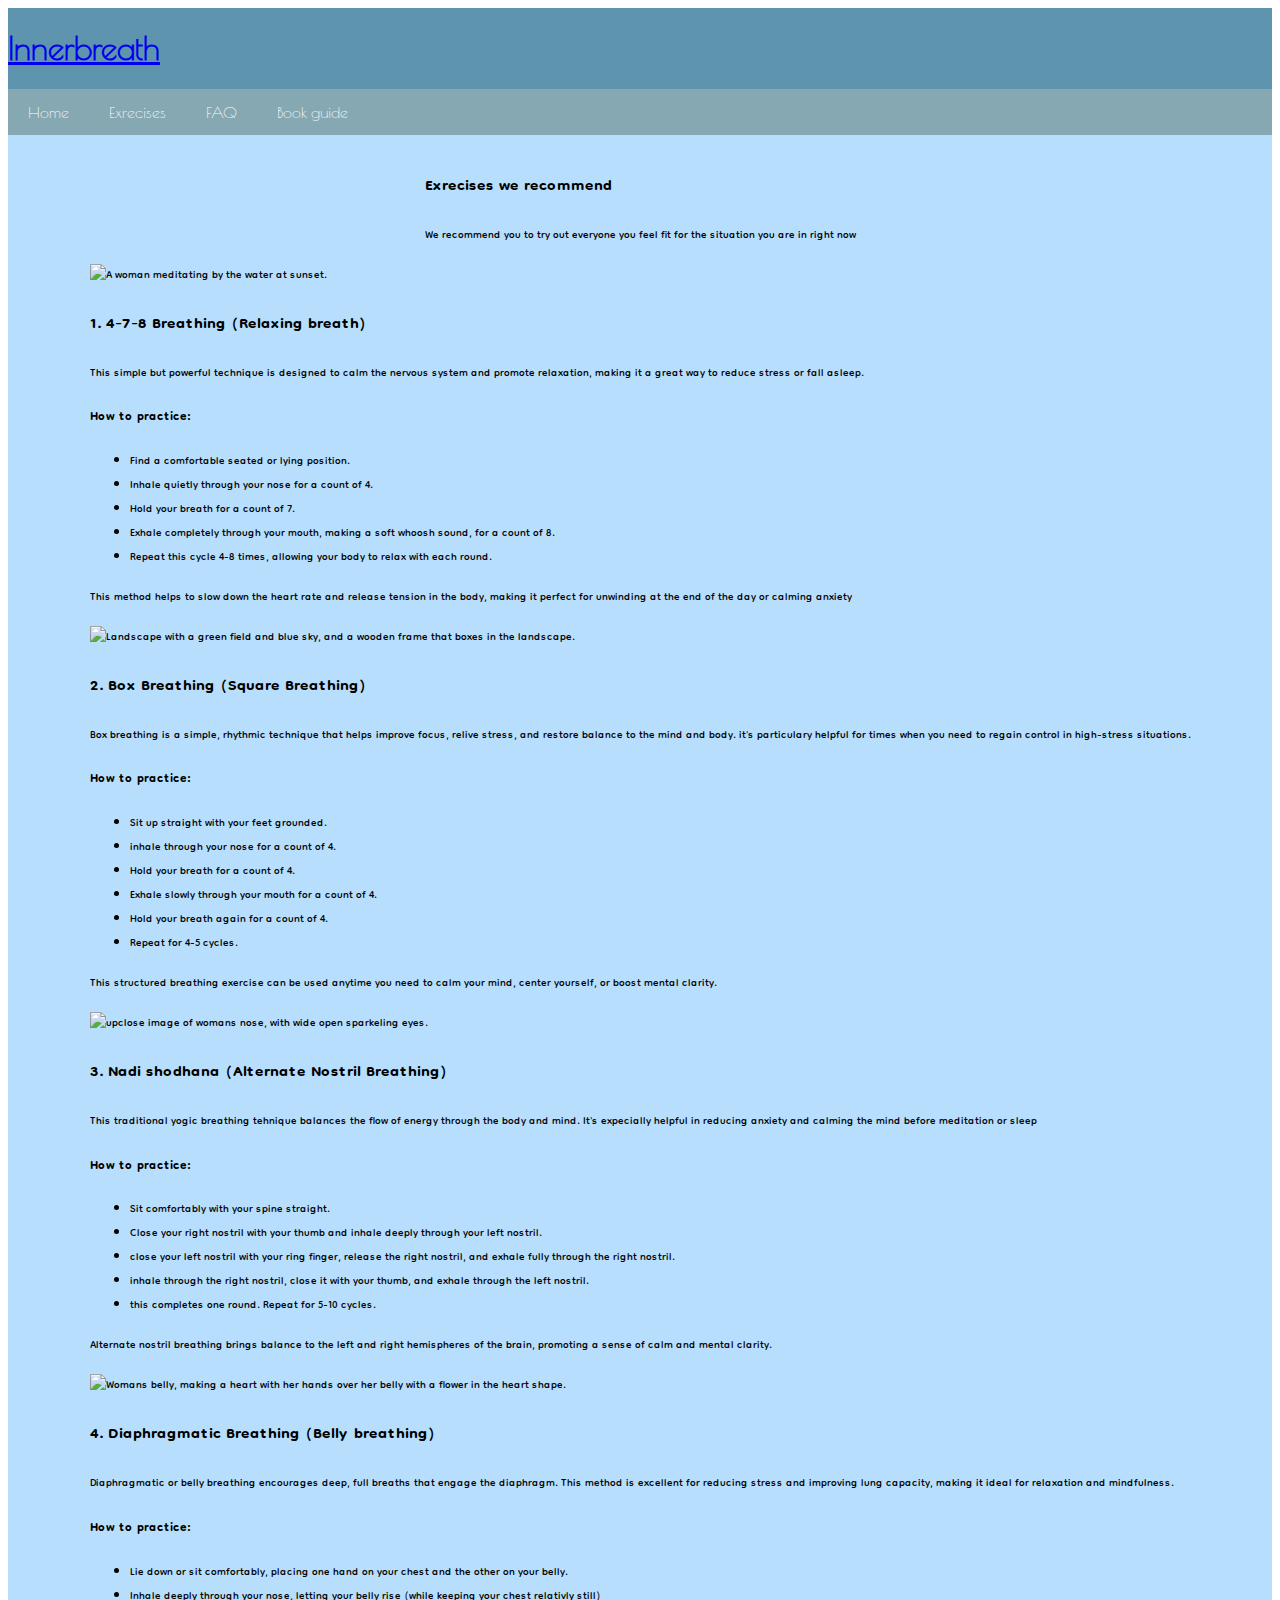
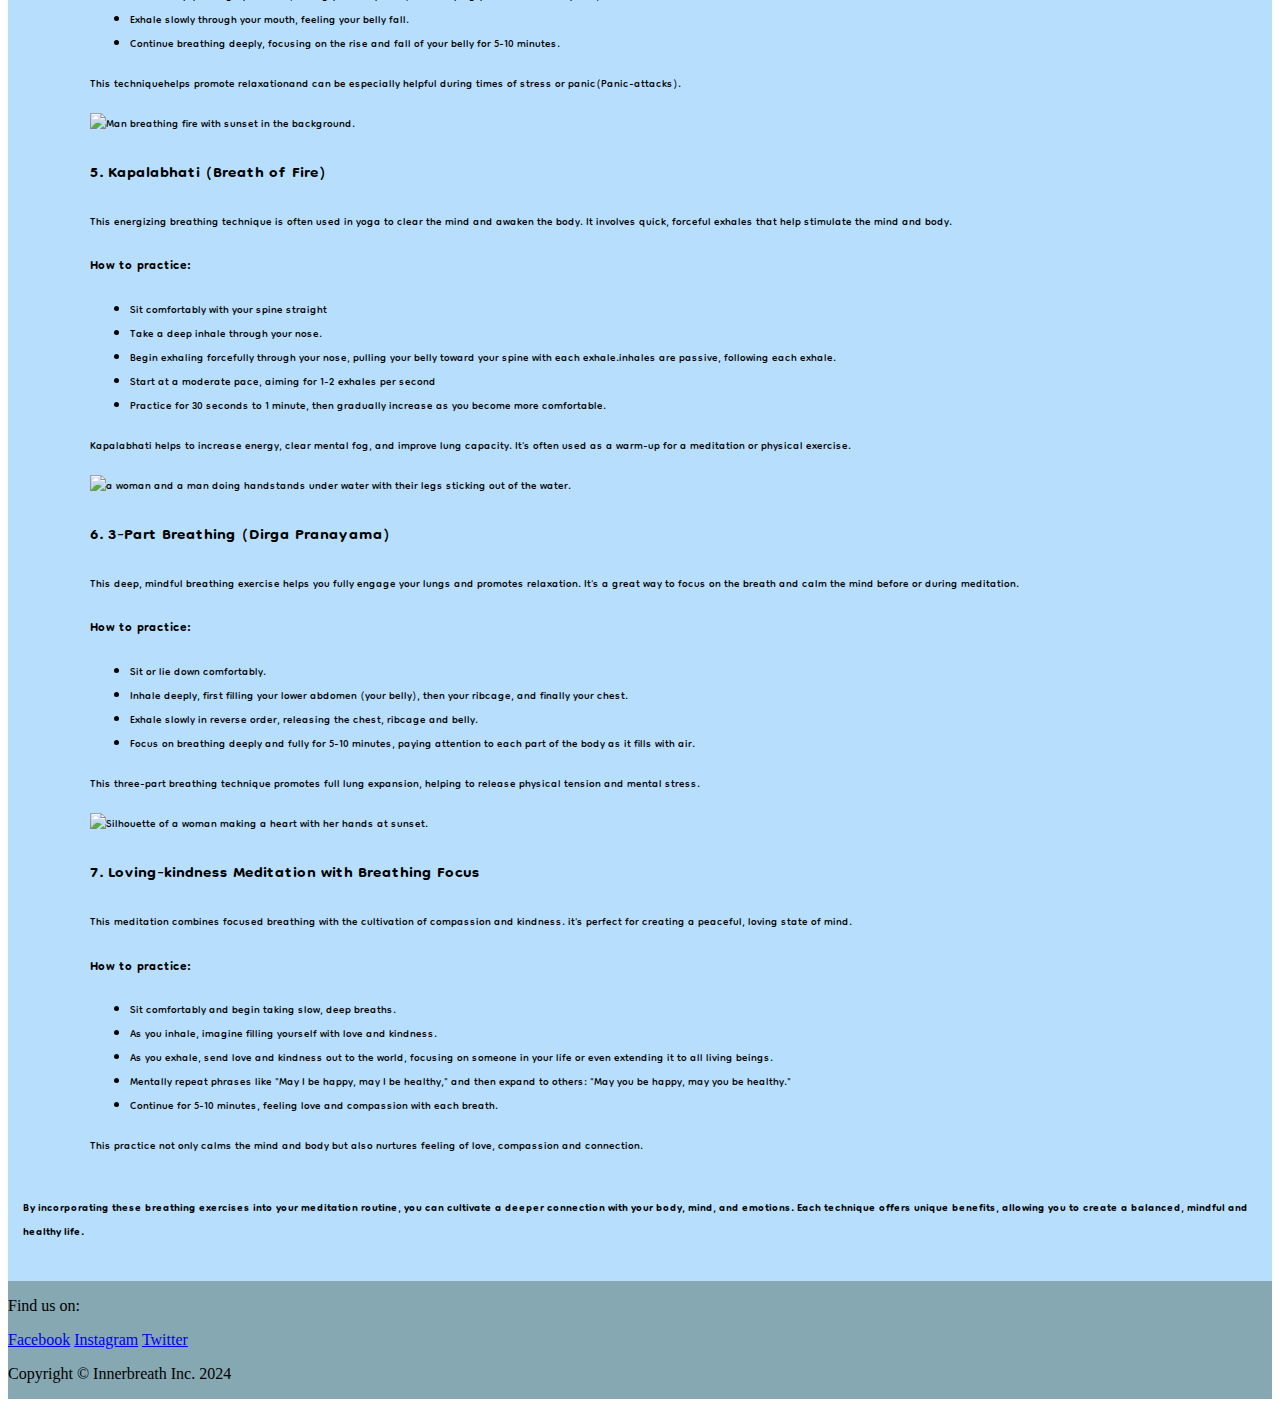
==== exrecises.html @ a911a588 "add favicon to all html files." ====
<!DOCTYPE html>
<html lang="en">

<head>
    <meta charset="UTF-8">
    <meta name="viewport" content="width=device-width, initial-scale=1.0">
    <!--Meta tags for search engines-->
    <meta name="description"
        content="Innerbreath. Learn to meditate, How to find inner peace, online meditation, breathing exercise,">
    <meta name="keywords" content="innerbreath, breathing, meditation, online, tutorial, exercise, peace, health,">
      <!--favicon-->
      <link rel="apple-touch-icon" sizes="57x57" href="assets/css/images/images/apple-icon-57x57.png">
      <link rel="apple-touch-icon" sizes="60x60" href="assets/css/images/images/apple-icon-60x60.png">
      <link rel="apple-touch-icon" sizes="72x72" href="assets/css/images/images/apple-icon-72x72.png">
      <link rel="apple-touch-icon" sizes="76x76" href="assets/css/images/images/apple-icon-76x76.png">
      <link rel="apple-touch-icon" sizes="114x114" href="assets/css/images/images/apple-icon-114x114.png">
      <link rel="apple-touch-icon" sizes="120x120" href="assets/css/images/images/apple-icon-120x120.png">
      <link rel="apple-touch-icon" sizes="144x144" href="assets/css/images/images/apple-icon-144x144.png">
      <link rel="apple-touch-icon" sizes="152x152" href="assets/css/images/images/apple-icon-152x152.png">
      <link rel="apple-touch-icon" sizes="180x180" href="assets/css/images/images/apple-icon-180x180.png">
      <link rel="icon" type="image/png" sizes="192x192" href="assets/css/images/images/android-icon-192x192.png">
      <link rel="icon" type="image/png" sizes="32x32" href="assets/css/images/images/favicon-32x32.png">
      <link rel="icon" type="image/png" sizes="96x96" href="assets/css/images/images/favicon-96x96.png">
      <link rel="icon" type="image/png" sizes="16x16" href="assets/css/images/images/favicon-16x16.png">
      <meta name="msapplication-TileColor" content="#ffffff">
      <meta name="msapplication-TileImage" content="assets/css/images/images/ms-icon-144x144.png">
      <meta name="theme-color" content="#ffffff">
    <!--Title-->
    <title>exrecises</title>
    <!-- Stylesheet -->
    <link rel="stylesheet" href="assets/css/style.css">
</head>

<body>
    <!--Header-->
    <header class="header">
        <a href="index.html">
            <h1 id="logo">Innerbreath</h1>
        </a>
        <nav>
            <ul class="navbar">
                <li><a href="index.html">Home</a></li>
                <li><a href="exrecises.html">Exrecises</a></li>
                <li><a href="faq.html">FAQ</a></li>
                <li><a href="forum.html">Book guide</a></li>
            </ul>
        </nav>
    </header>

    <!--Main content-->
    <main>
        <section class="exrecises-container">
        <div>
        <h2>Exrecises we recommend</h2>
        <p>We recommend you to try out everyone you feel fit for the situation you are in right now</p>
        </div>
        <section>
            <img src="https://cdn.pixabay.com/photo/2016/11/22/23/29/meditate-1851165_1280.jpg" alt="A woman meditating by the water at sunset." class="responsive-image">
            <h2>1. 4-7-8 Breathing (Relaxing breath)</h2>
            <p>This simple but powerful technique is designed to calm the nervous system and promote relaxation, making it a great way to reduce stress or fall asleep.</p>

            <h3>How to practice:</h3>
            <ul>
                <li>Find a comfortable seated or lying position.</li>
                <li>Inhale quietly through your nose for a <bold>count of 4.</bold></li>
                <li>Hold your breath for a <bold>count of 7.</bold></li>
                <li>Exhale completely through your mouth, making a soft whoosh sound, for a <bold>count of 8.</bold></li>
                <li>Repeat this cycle <bold>4-8 times</bold>, allowing your body to relax with each round.</li>
            </ul>
            <p>This method helps to slow down the heart rate and release tension in the body, making it perfect for unwinding at the end of the day or calming anxiety</p>
            <img src="https://cdn.pixabay.com/photo/2016/10/13/15/47/nature-art-1738091_1280.jpg" alt="Landscape with a green field and blue sky, and a wooden frame that boxes in the landscape." class="responsive-image">
            <h2>2. Box Breathing (Square Breathing)</h2>
            <p>Box breathing is a simple, rhythmic technique that helps improve focus, relive stress, and restore balance to the mind and body. it's particulary helpful for times when you need to regain control in high-stress situations.</p>

            <h3>How to practice:</h3>
            <ul>
                <li>Sit up straight with your feet grounded.</li>
                <li>inhale through your nose for a <bold>count of 4.</bold></li>
                <li>Hold your breath for a <bold>count of 4.</bold></li>
                <li>Exhale slowly through your mouth for a <bold>count of 4.</bold></li>
                <li>Hold your breath again for a <bold>count of 4.</bold></li>
                <li>Repeat for <bold>4-5 cycles.</bold></li>
            </ul>
            <p>This structured breathing exercise can be used anytime you need to calm your mind, center yourself, or boost mental clarity.</p>
            <img src="https://cdn.pixabay.com/photo/2015/09/09/21/31/eyes-933492_1280.jpg" alt="upclose image of womans nose, with wide open sparkeling eyes." class="responsive-image">
            <h2>3. Nadi shodhana (Alternate Nostril Breathing)</h2>
            <p>This traditional yogic breathing tehnique balances the flow of energy through the body and mind. It's expecially helpful in reducing anxiety and calming the mind before meditation or sleep</p>

            <h3>How to practice:</h3>
            <ul>
                <li>Sit comfortably with your spine straight.</li>
                <li>Close your right nostril with your thumb and inhale deeply through your left nostril.</li>
                <li>close your left nostril with your ring finger, release the right nostril, and exhale fully through the right nostril.</li>
                <li>inhale through the right nostril, close it with your thumb, and exhale through the left nostril.</li>
                <li>this completes one round. Repeat for <bold>5-10 cycles.</bold></li> 
            </ul>
            <p>Alternate nostril breathing brings balance to the left and right hemispheres of the brain, promoting a sense of calm and mental clarity.</p>

            <img src="https://cdn.pixabay.com/photo/2018/02/27/21/55/woman-3186730_1280.jpg" alt="Womans belly, making a heart with her hands over her belly with a flower in the heart shape." class="responsive-image">
            <h2>4. Diaphragmatic Breathing (Belly breathing)</h2>
            <p>Diaphragmatic or belly breathing encourages deep, full breaths that engage the diaphragm. This method is excellent for reducing stress and improving lung capacity, making it ideal for relaxation and mindfulness.</p>

            <h3>How to practice:</h3>
            <ul>
                <li>Lie down or sit comfortably, placing one hand on your chest and the other on your belly.</li>
                <li>Inhale deeply through your nose, letting your belly rise (while keeping your chest relativly still)</li>
                <li>Exhale slowly through your mouth, feeling your belly fall.</li>
                <li>Continue breathing deeply, focusing on the rise and fall of your belly for <bold>5-10 minutes.</bold></li>
            </ul>
            <p>This techniquehelps promote relaxationand can be especially helpful during times of stress or panic(Panic-attacks).</p>

            <img src="https://cdn.pixabay.com/photo/2021/02/12/03/24/fire-6007111_1280.jpg" alt="Man breathing fire with sunset in the background." class="responsive-image">
            <h2>5. Kapalabhati (Breath of Fire)</h2>
            <p>This energizing breathing technique is often used in yoga to clear the mind and awaken the body. It involves quick, forceful exhales that help stimulate the mind and body.</p>

            <h3>How to practice:</h3>
            <ul>
                <li>Sit comfortably with your spine straight</li>
                <li>Take a deep inhale through your nose.</li>
                <li>Begin exhaling forcefully through your nose, pulling your belly toward your spine with each exhale.inhales are passive, following each exhale.</li>
                <li>Start at a moderate pace, aiming for <bold>1-2 exhales per second</bold></li>
                <li>Practice for <bold>30 seconds to 1 minute</bold>, then gradually increase as you become more comfortable.</li>
            </ul>
            <p>Kapalabhati helps to increase energy, clear mental fog, and improve lung capacity. It's often used as a warm-up for a meditation or physical exercise.</p>

            <img src="https://cdn.pixabay.com/photo/2017/09/01/19/17/standing-on-your-head-2705218_1280.jpg" alt="a woman and a man doing handstands under water with their legs sticking out of the water." class="responsive-image">
            <h2>6. 3-Part Breathing (Dirga Pranayama)</h2>
            <p>This deep, mindful breathing exercise helps you fully engage your lungs and promotes relaxation. It's a great way to focus on the breath and calm the mind before or during meditation.</p>

            <h3>How to practice:</h3>
            <ul>
                <li>Sit or lie down comfortably.</li>
                <li>Inhale deeply, first filling your <bold>lower abdomen</bold> (your belly), then your <bold>ribcage</bold>, and finally your <bold>chest</bold>.</li>
                <li>Exhale slowly in reverse order, releasing the chest, ribcage and belly.</li>
                <li>Focus on breathing deeply and fully for <bold>5-10 minutes</bold>, paying attention to each part of the body as it fills with air.</li>
            </ul>
            <p>This three-part breathing technique promotes full lung expansion, helping to release physical tension and mental stress.</p>

            <img src="https://cdn.pixabay.com/photo/2020/04/24/03/35/heart-5084900_1280.jpg" alt="Silhouette of a woman making a heart with her hands at sunset." class="responsive-image" >
            <h2>7. Loving-kindness Meditation with Breathing Focus</h2>
            <p>This meditation combines focused breathing with the cultivation of compassion and kindness. it's perfect for creating a peaceful, loving state of mind.</p>

            <h3>How to practice:</h3>
            <ul>
                <li>Sit comfortably and begin taking slow, deep breaths.</li>
                <li>As you inhale, imagine filling yourself with love and kindness.</li>
                <li>As you exhale, send love and kindness out to the world, focusing on someone in your life or even extending it to all living beings.</li>
                <li>Mentally repeat phrases like "May I be happy, may I be healthy," and then expand to others: "May you be happy, may you be healthy."</li>
                <li>Continue for <bold>5-10 minutes</bold>, feeling love and compassion with each breath.</li>
            </ul>
            <p>This practice not only calms the mind and body but also nurtures feeling of love, compassion and connection.</p>


        </section>

        <h4>By incorporating these breathing exercises into your meditation routine, you can cultivate a deeper connection with your body, mind, and emotions. Each technique offers unique benefits, allowing you to create a balanced, mindful and healthy life.</h4>
        </section>

    </main>

    <!--footer-->
    <footer>
        <p>Find us on:</p>
            <a href="https://www.facebook.com" target="_blank">Facebook</a>
            <a href="https://www.instagram.com/" target="_blank">Instagram</a>
            <a href="https://www.twitter.com/" target="_blank">Twitter</a>
            <p>
              Copyright © Innerbreath Inc. 2024
            </p>
    </footer>

</body>

</html>
---- assets/css/style.css ----
@import url('https://fonts.googleapis.com/css2?family=Dongle&family=Poiret+One&display=swap');
header {
    font-family: "Poiret One", sans-serif;
    background-color:#5f94ae ;

}

.header {
    background-image:url(https://cdn.pixabay.com/photo/2023/12/20/07/04/clouds-8459053_1280.jpg);
    background-position:center;
    background-size:cover;
    background-repeat:no-repeat;
    color:white;
}



main {
    font-family: "Dongle", sans-serif;
    background-color: #b7dffd;
    padding:15px;
    text-align:left;
}

footer {
    background-color:#86a8b2;
}
 /*Website color palette: #b7dffd #5f94ae #9be1cd #62a999 #86a8b2 */

 /* General style */
 body {
    min-height: 100vh;
    display: flex;
    flex-direction: column;
 }

 .responsive-image {
    width:100%;
    height:auto;
    max-width:100%;
    display:block;
 }

 .button {
    display: inline-block;
    padding: 10px 20px;
    font-size: 16px;
    color: white;
    background-color: #62a999;
    text-align: center;
    border: none;
    border-radius: 5px;
    text-decoration: none;
}

.button:hover {
    background-color: #9be1cd; 
}

.exrecises-container {
    display:flex;
    margin:auto;
    flex-direction:column;
    align-items:center;
}

ul.navbar {
    list-style-type: none;
    margin: 0;
    padding: 0;
    overflow: hidden;
    background-color: #86a8b2;
}

ul.navbar li {
    float: left;
}

ul.navbar li a {
    display: block;
    color: white;
    text-align: center;
    padding: 14px 20px;
    text-decoration: none;
}

ul.navbar li a:hover {
    background-color: #555;
}
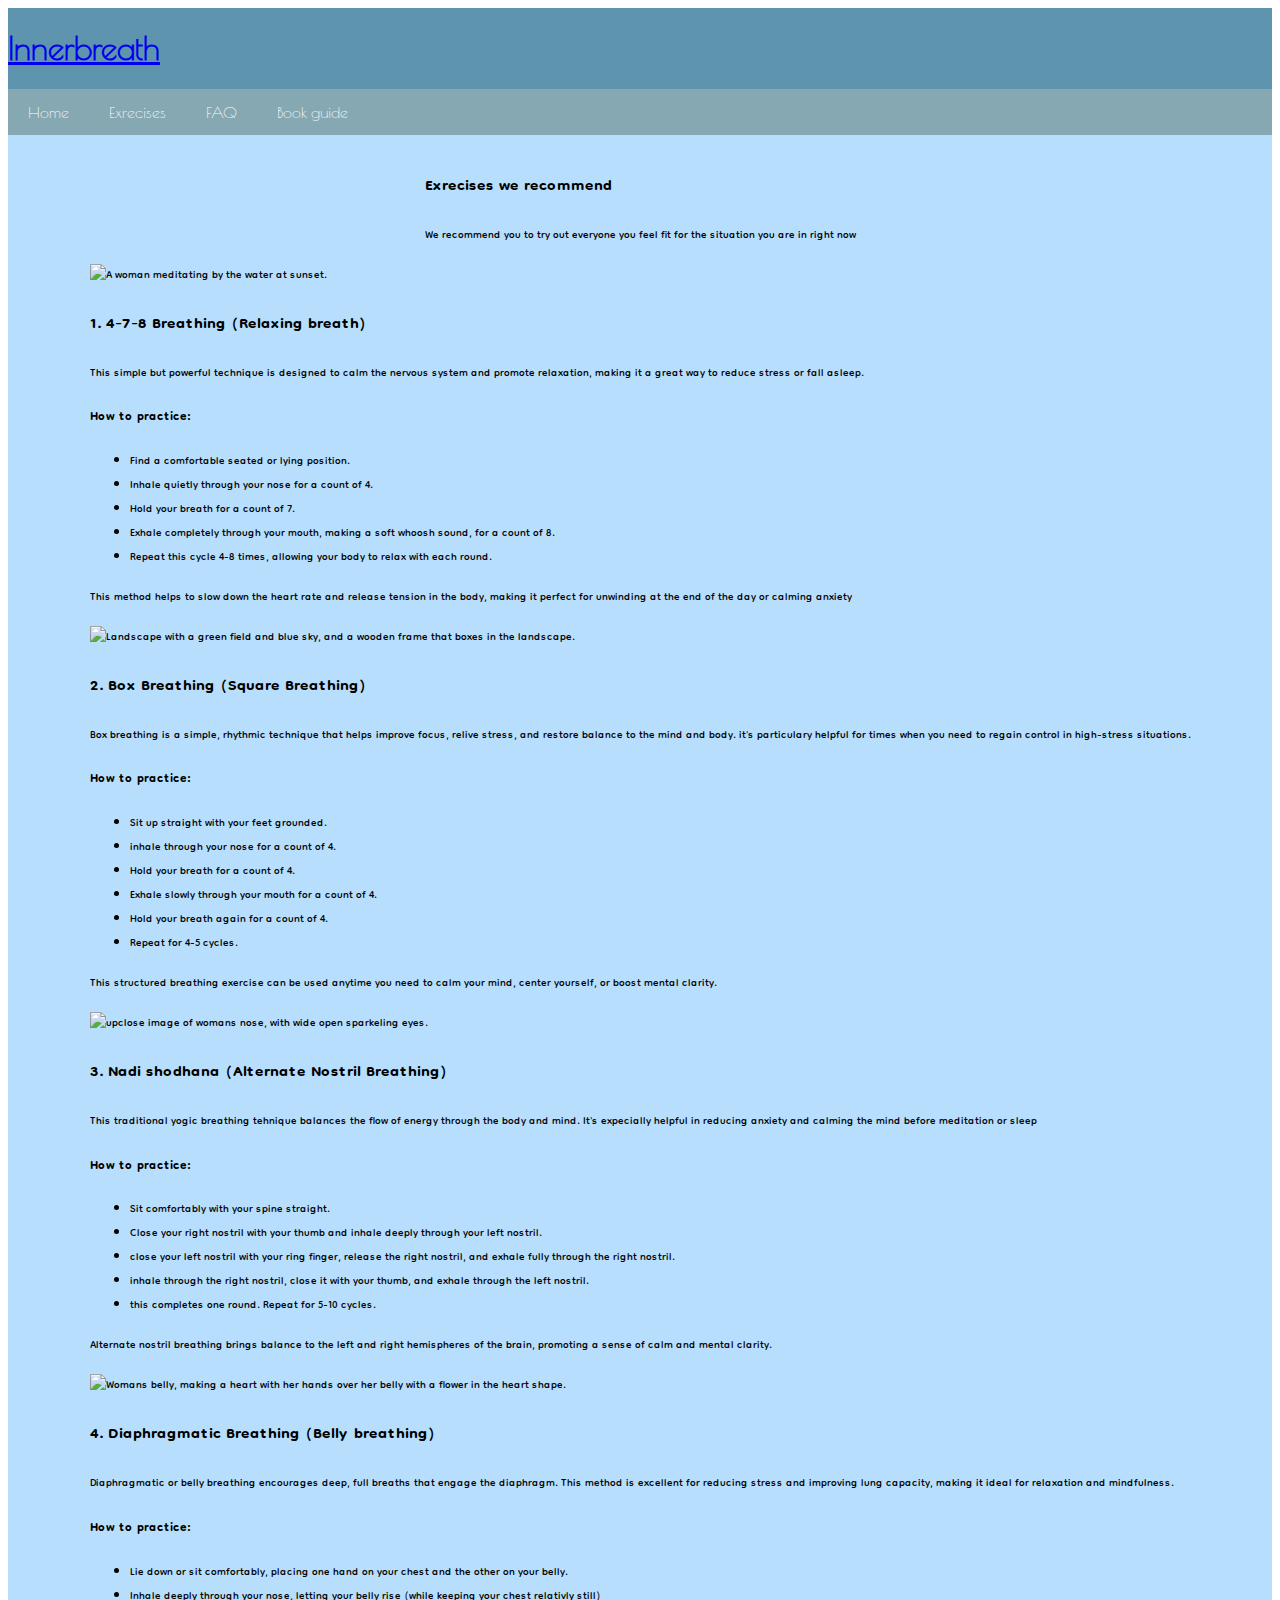
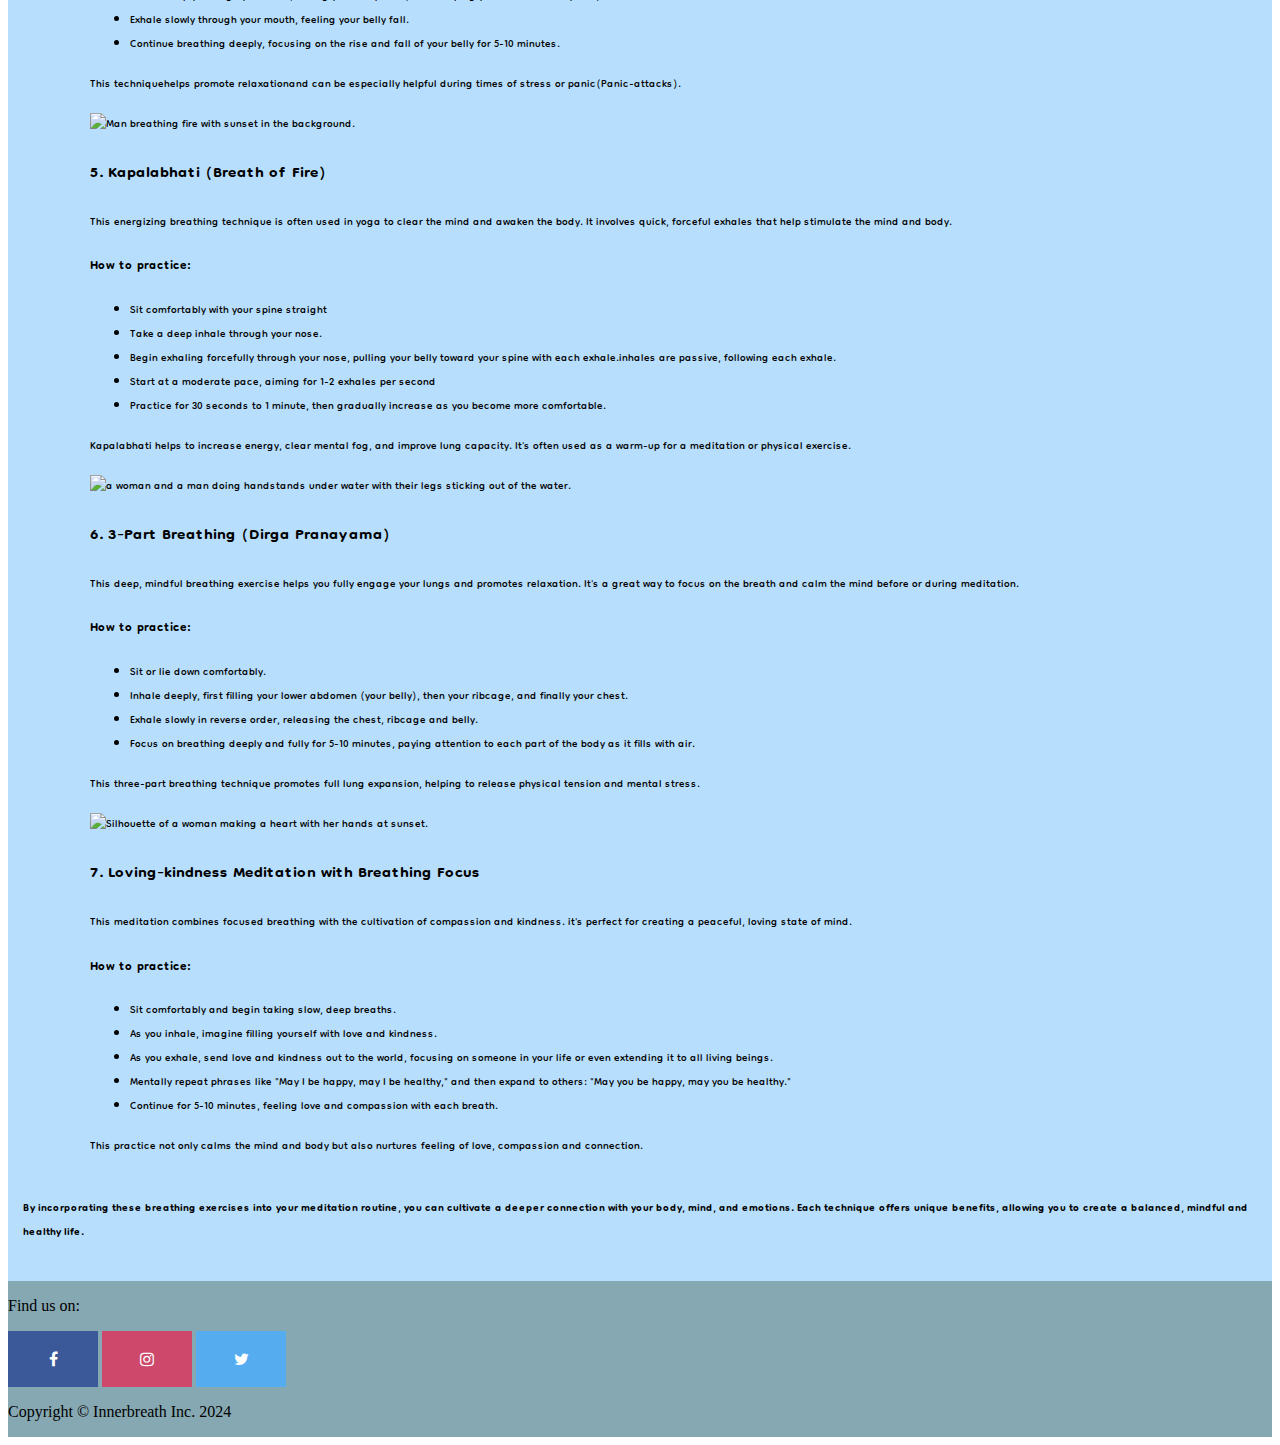
==== commit 6f0fe82a: "add social media icons to forum,faq, and exrecises html files." ====
--- a/exrecises.html
+++ b/exrecises.html
@@ -29,6 +29,7 @@
     <title>exrecises</title>
     <!-- Stylesheet -->
     <link rel="stylesheet" href="assets/css/style.css">
+    <link rel="stylesheet" href="https://cdnjs.cloudflare.com/ajax/libs/font-awesome/4.7.0/css/font-awesome.min.css">
 </head>
 
 <body>
@@ -161,9 +162,9 @@
     <!--footer-->
     <footer>
         <p>Find us on:</p>
-            <a href="https://www.facebook.com" target="_blank">Facebook</a>
-            <a href="https://www.instagram.com/" target="_blank">Instagram</a>
-            <a href="https://www.twitter.com/" target="_blank">Twitter</a>
+        <a href="https://www.facebook.com" target="_blank" class="fa fa-facebook"></a>
+        <a href="https://www.instagram.com/" target="_blank" class="fa fa-instagram"></a>
+        <a href="https://www.twitter.com/" target="_blank" class="fa fa-twitter"></a>
             <p>
               Copyright © Innerbreath Inc. 2024
             </p>
--- a/assets/css/style.css
+++ b/assets/css/style.css
@@ -25,6 +25,33 @@
 footer {
     background-color:#86a8b2;
 }
+
+.fa {
+    padding: 20px;
+    font-size: 30px;
+    width: 50px;
+    text-align: center;
+    text-decoration: none;
+  }
+
+  .fa:hover {
+    opacity: 0.7;
+  }
+
+  .fa-facebook {
+    background: #3B5998;
+    color: white;
+  }
+
+  .fa-twitter {
+    background: #55ACEE;
+    color: white;
+  }
+
+  .fa-instagram {
+    background: #cd486b;
+    color: white;
+  }
  /*Website color palette: #b7dffd #5f94ae #9be1cd #62a999 #86a8b2 */
 
  /* General style */
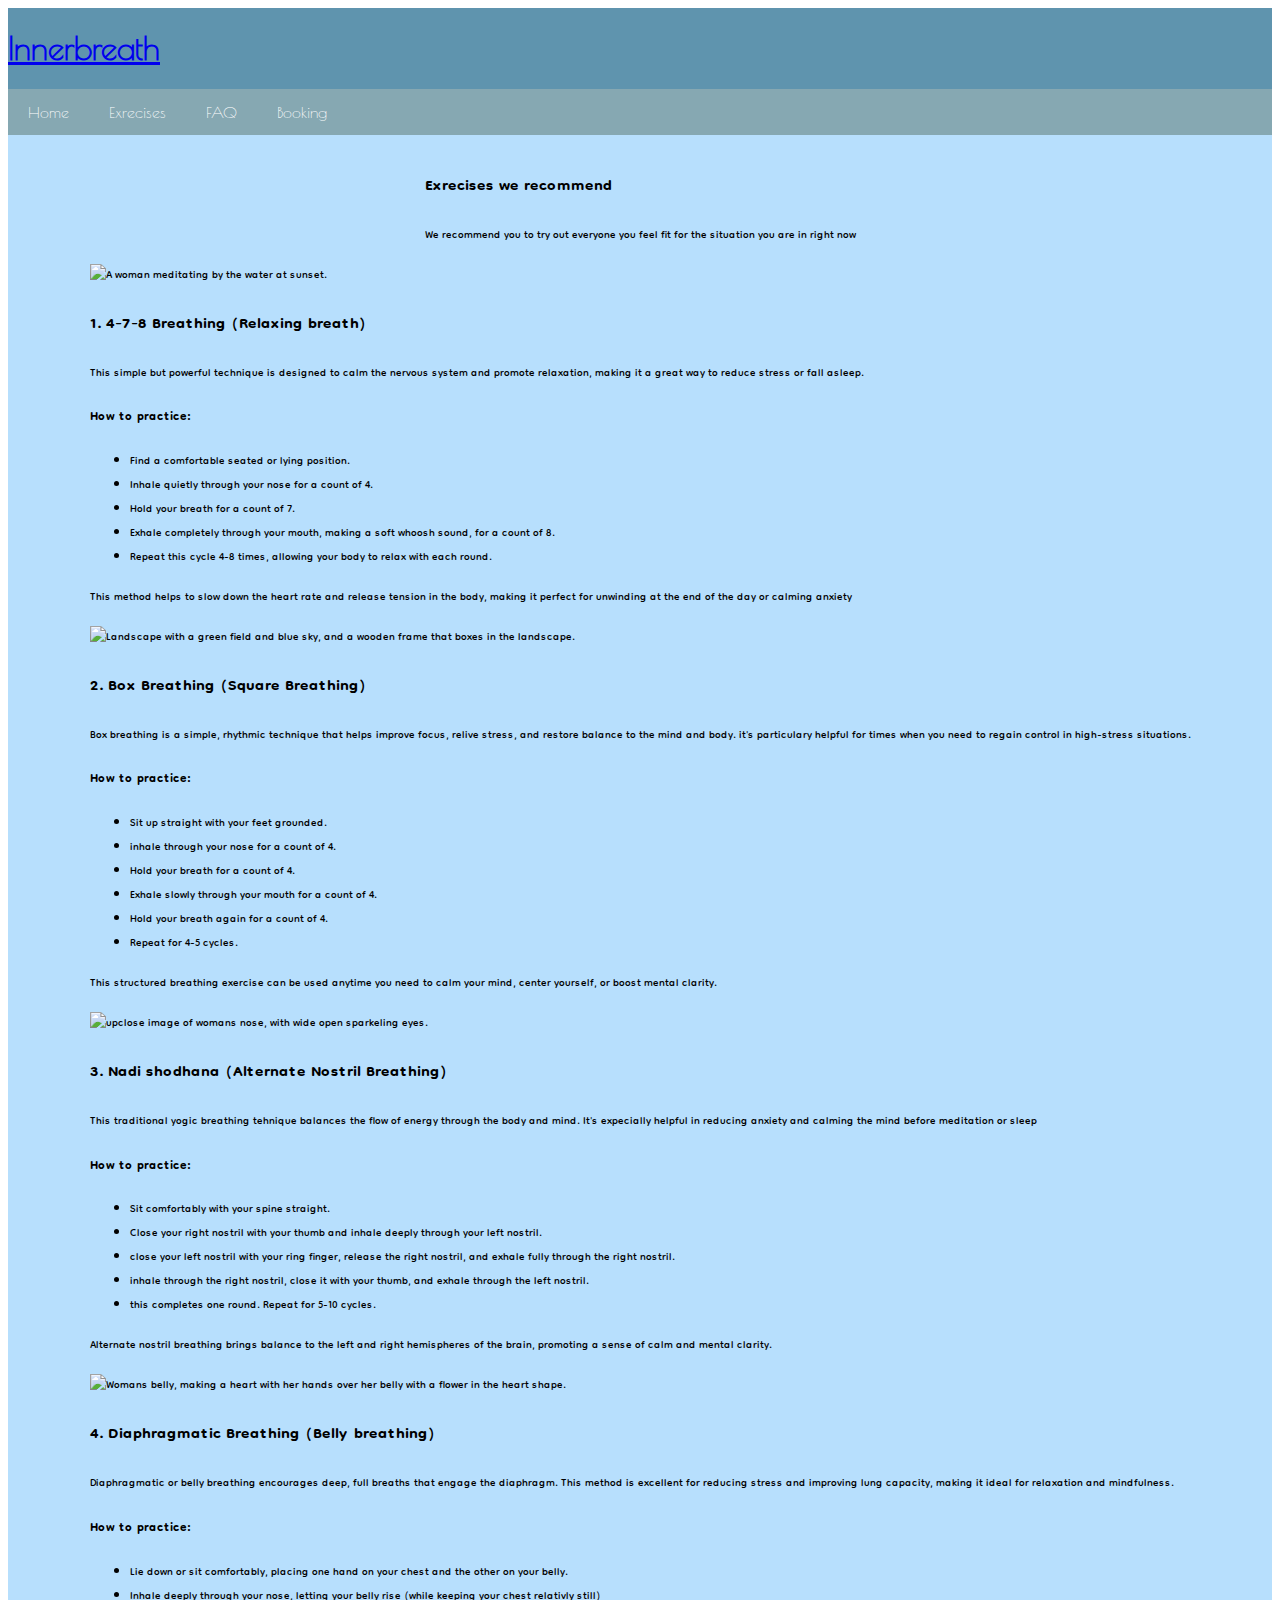
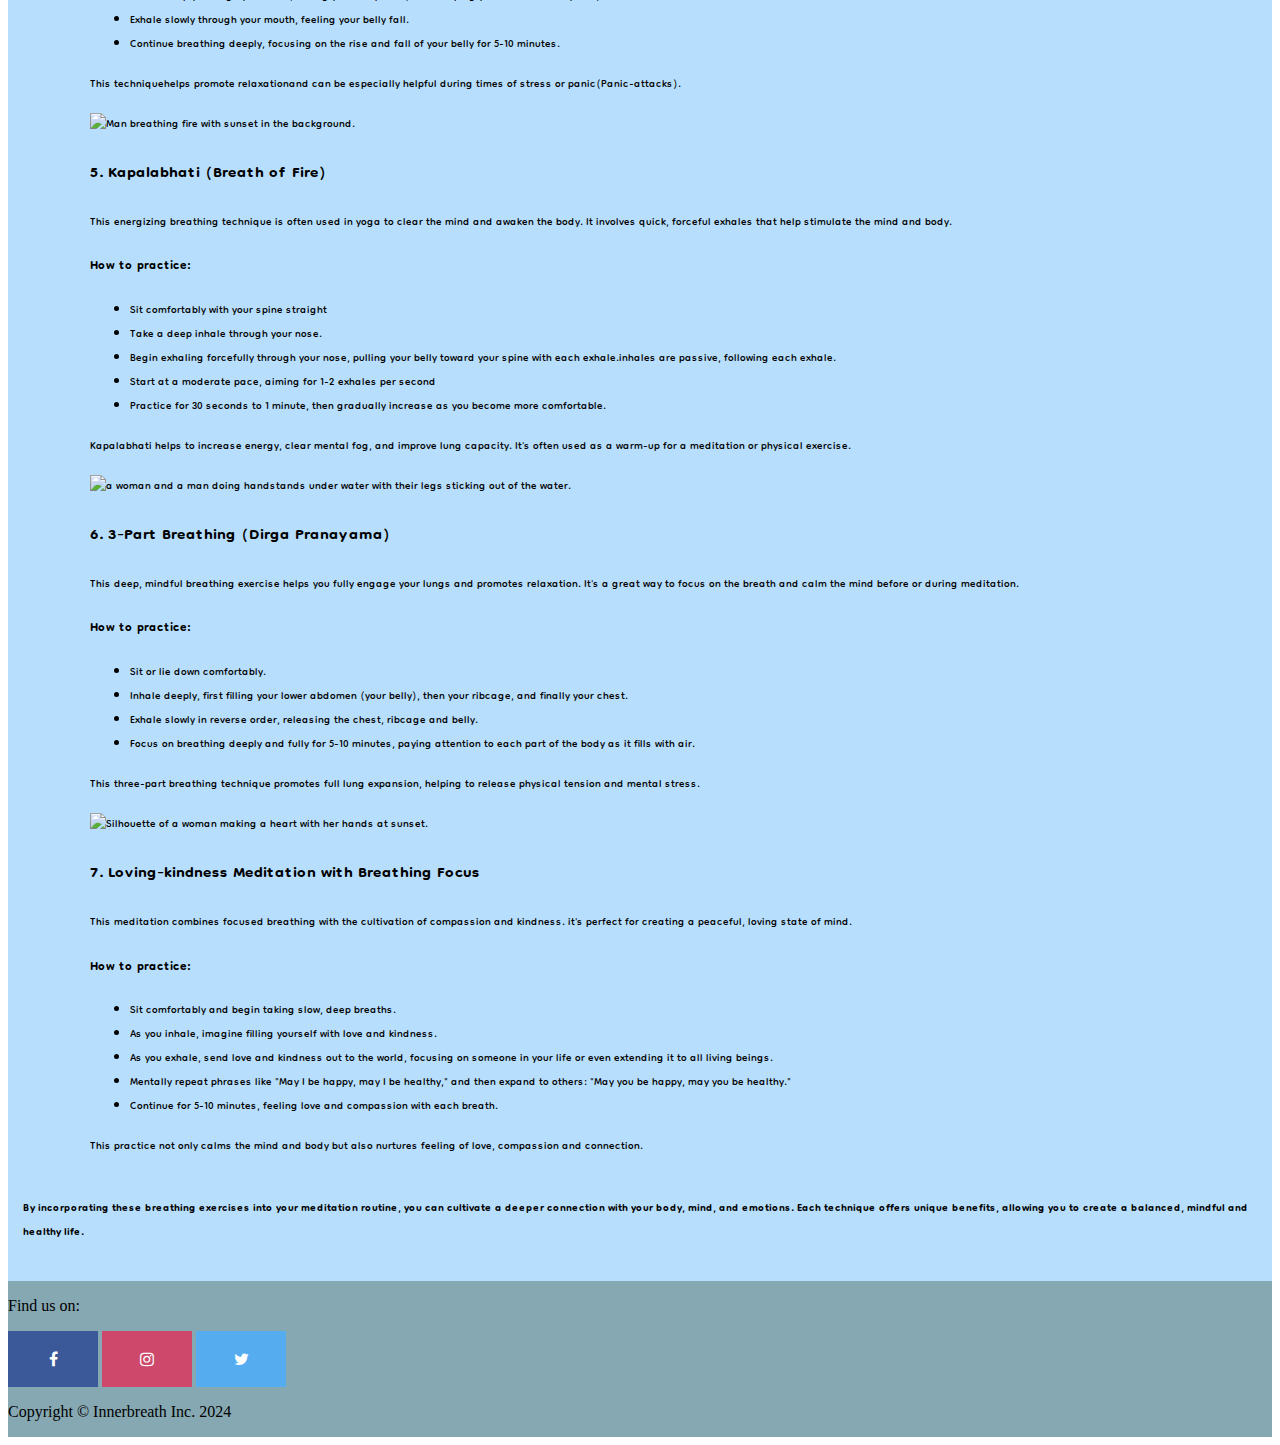
==== commit 16a65814: "Changed book guide text in all files to Booking" ====
--- a/exrecises.html
+++ b/exrecises.html
@@ -43,7 +43,7 @@
                 <li><a href="index.html">Home</a></li>
                 <li><a href="exrecises.html">Exrecises</a></li>
                 <li><a href="faq.html">FAQ</a></li>
-                <li><a href="forum.html">Book guide</a></li>
+                <li><a href="forum.html">Booking</a></li>
             </ul>
         </nav>
     </header>
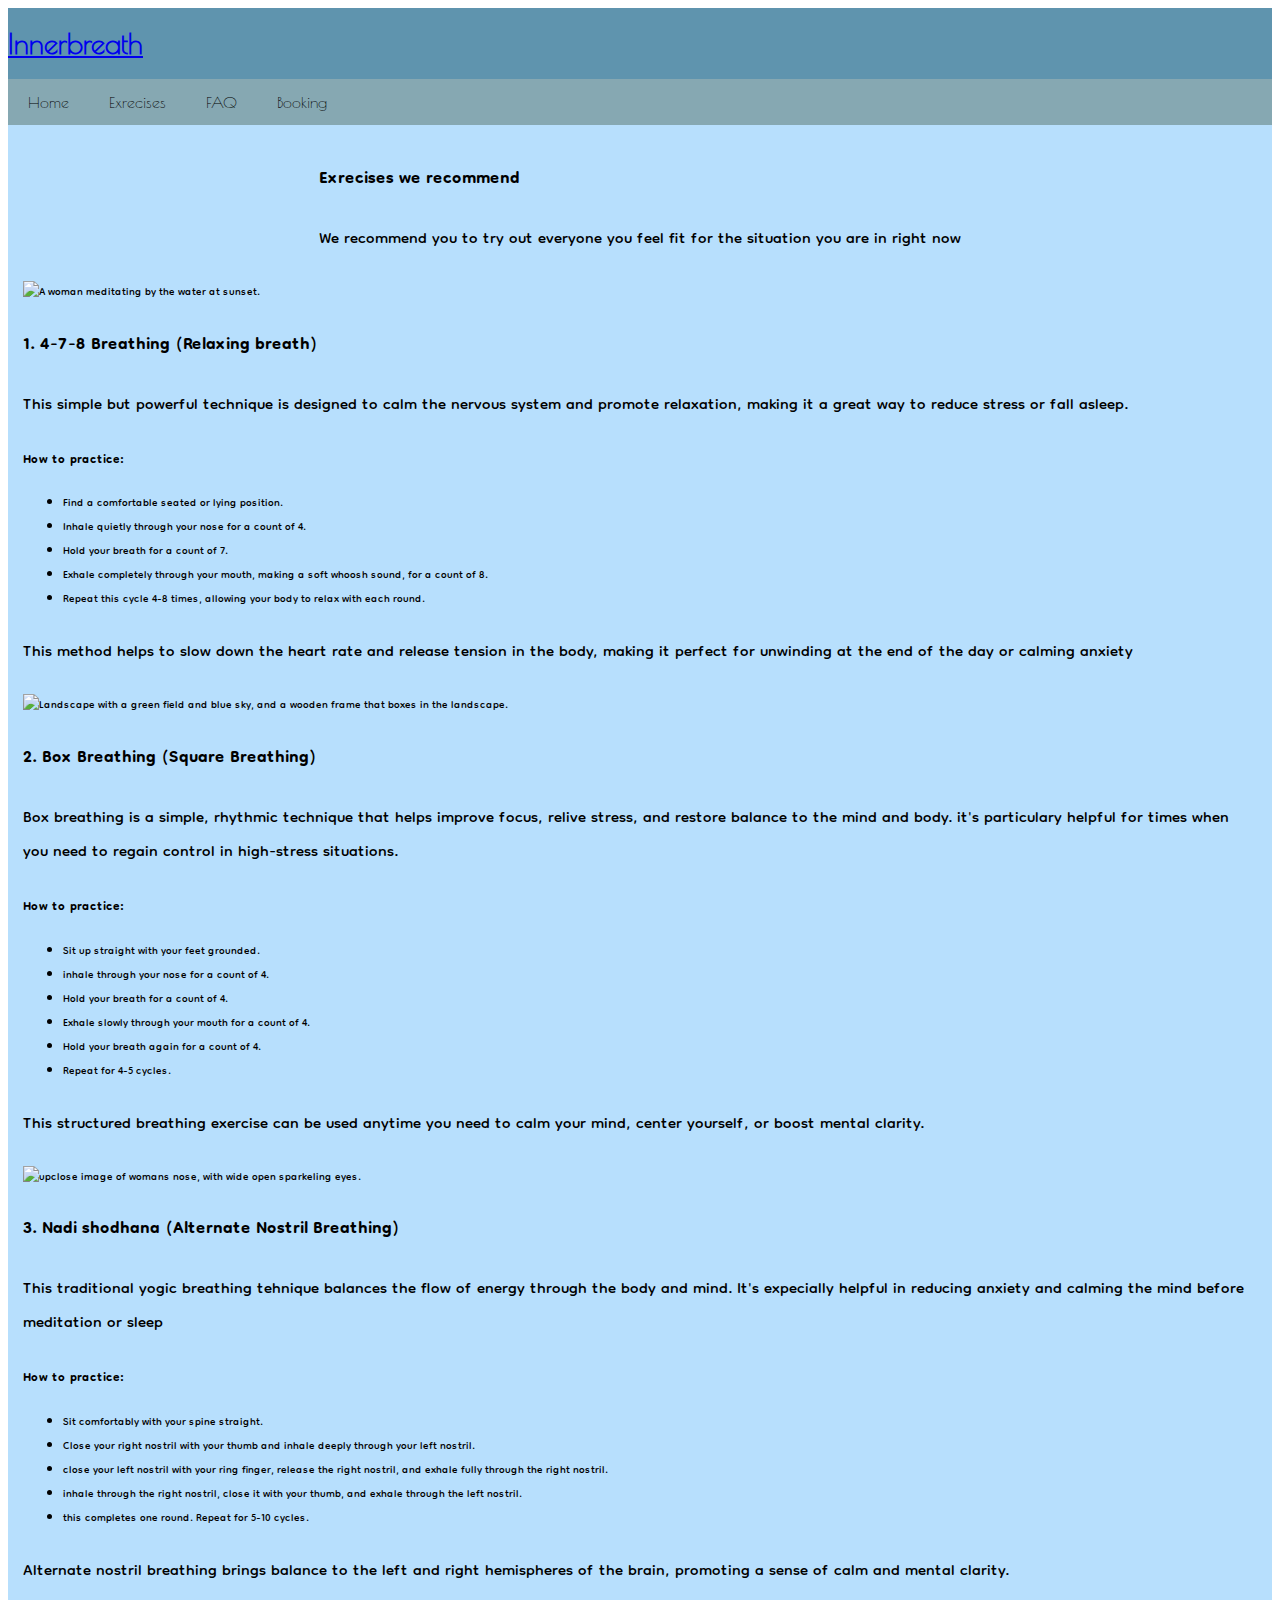
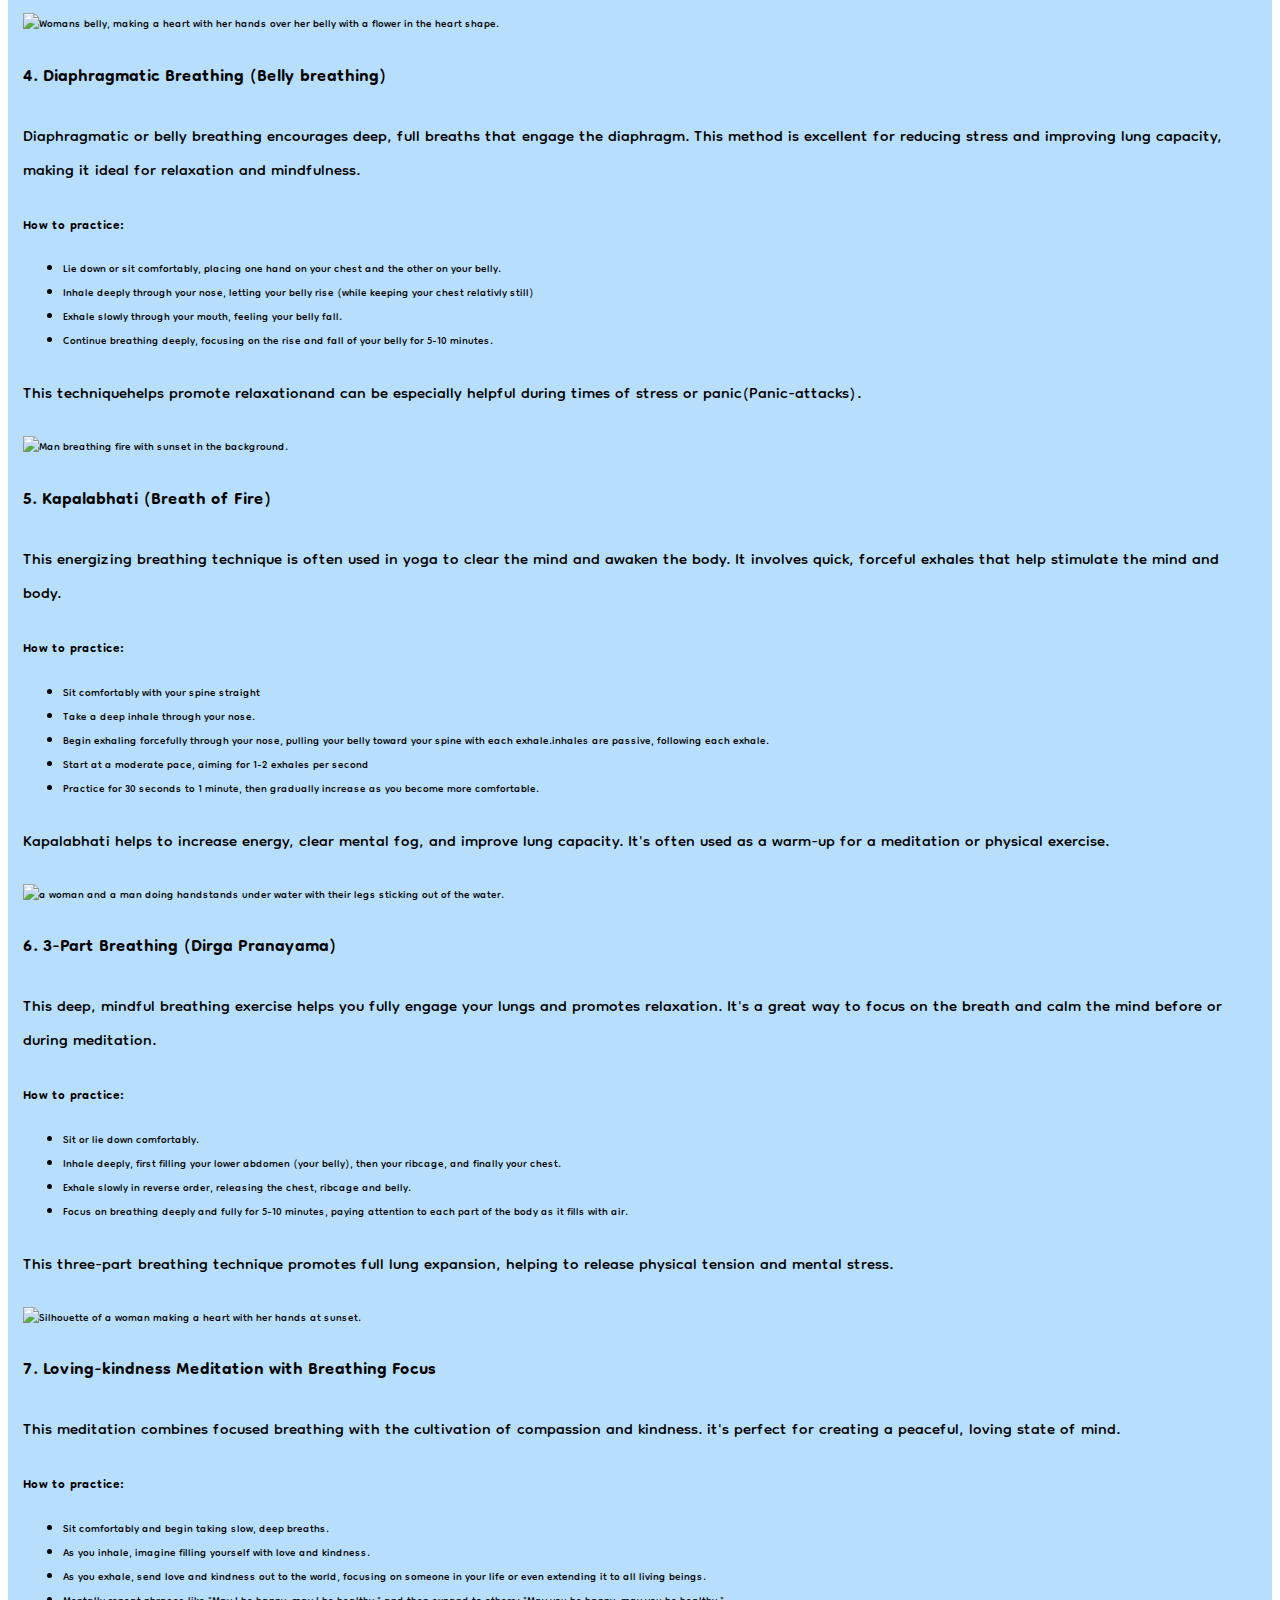
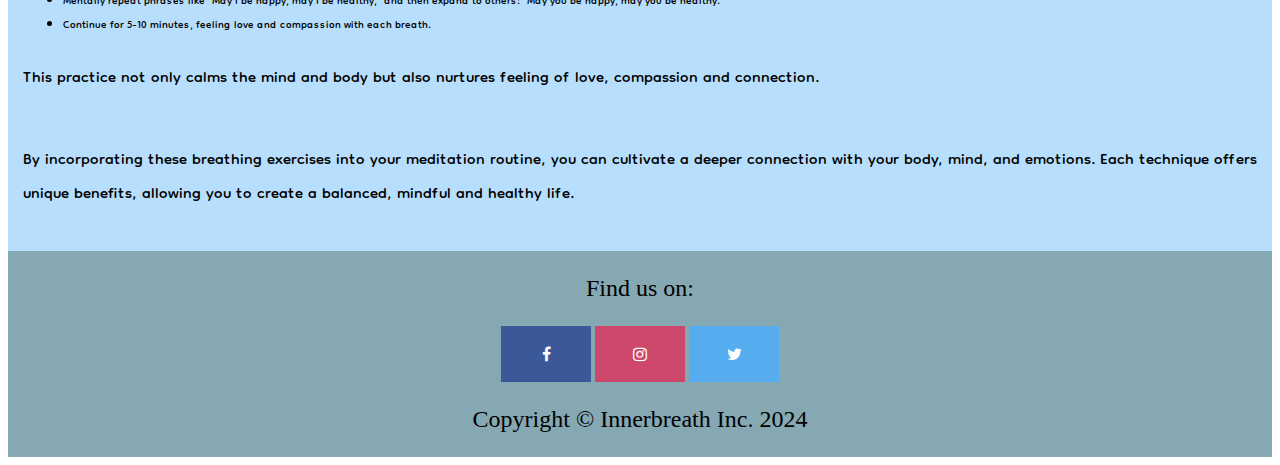
==== commit ee95d43a: "change wrong heading in bottem of exrecises file to a paragraph" ====
--- a/exrecises.html
+++ b/exrecises.html
@@ -154,7 +154,7 @@
 
         </section>
 
-        <h4>By incorporating these breathing exercises into your meditation routine, you can cultivate a deeper connection with your body, mind, and emotions. Each technique offers unique benefits, allowing you to create a balanced, mindful and healthy life.</h4>
+        <p>By incorporating these breathing exercises into your meditation routine, you can cultivate a deeper connection with your body, mind, and emotions. Each technique offers unique benefits, allowing you to create a balanced, mindful and healthy life.</p>
         </section>
 
     </main>
--- a/assets/css/style.css
+++ b/assets/css/style.css
@@ -6,14 +6,8 @@
 }
 
 .header {
-    background-image:url(https://cdn.pixabay.com/photo/2023/12/20/07/04/clouds-8459053_1280.jpg);
-    background-position:center;
-    background-size:cover;
-    background-repeat:no-repeat;
-    color:white;
+    color:#555;
 }
-
-
 
 main {
     font-family: "Dongle", sans-serif;
@@ -22,8 +16,21 @@
     text-align:left;
 }
 
+p {
+    font-size:24px;
+}
+
+h1 {
+    font-size:28px;
+}
+
+h2 {
+    font-size:26px;
+}
+/*Footer*/
 footer {
     background-color:#86a8b2;
+    text-align:center;
 }
 
 .fa {
@@ -52,22 +59,20 @@
     background: #cd486b;
     color: white;
   }
- /*Website color palette: #b7dffd #5f94ae #9be1cd #62a999 #86a8b2 */
-
- /* General style */
+ /*Body */
  body {
-    min-height: 100vh;
+    min-height: 80vh;
     display: flex;
     flex-direction: column;
  }
-
+/*Images  */
  .responsive-image {
     width:100%;
     height:auto;
     max-width:100%;
     display:block;
  }
-
+/*Buttons on home page */
  .button {
     display: inline-block;
     padding: 10px 20px;
@@ -90,7 +95,7 @@
     flex-direction:column;
     align-items:center;
 }
-
+/* Navigation bar */
 ul.navbar {
     list-style-type: none;
     margin: 0;
@@ -105,7 +110,7 @@
 
 ul.navbar li a {
     display: block;
-    color: white;
+    color: #000000;
     text-align: center;
     padding: 14px 20px;
     text-decoration: none;
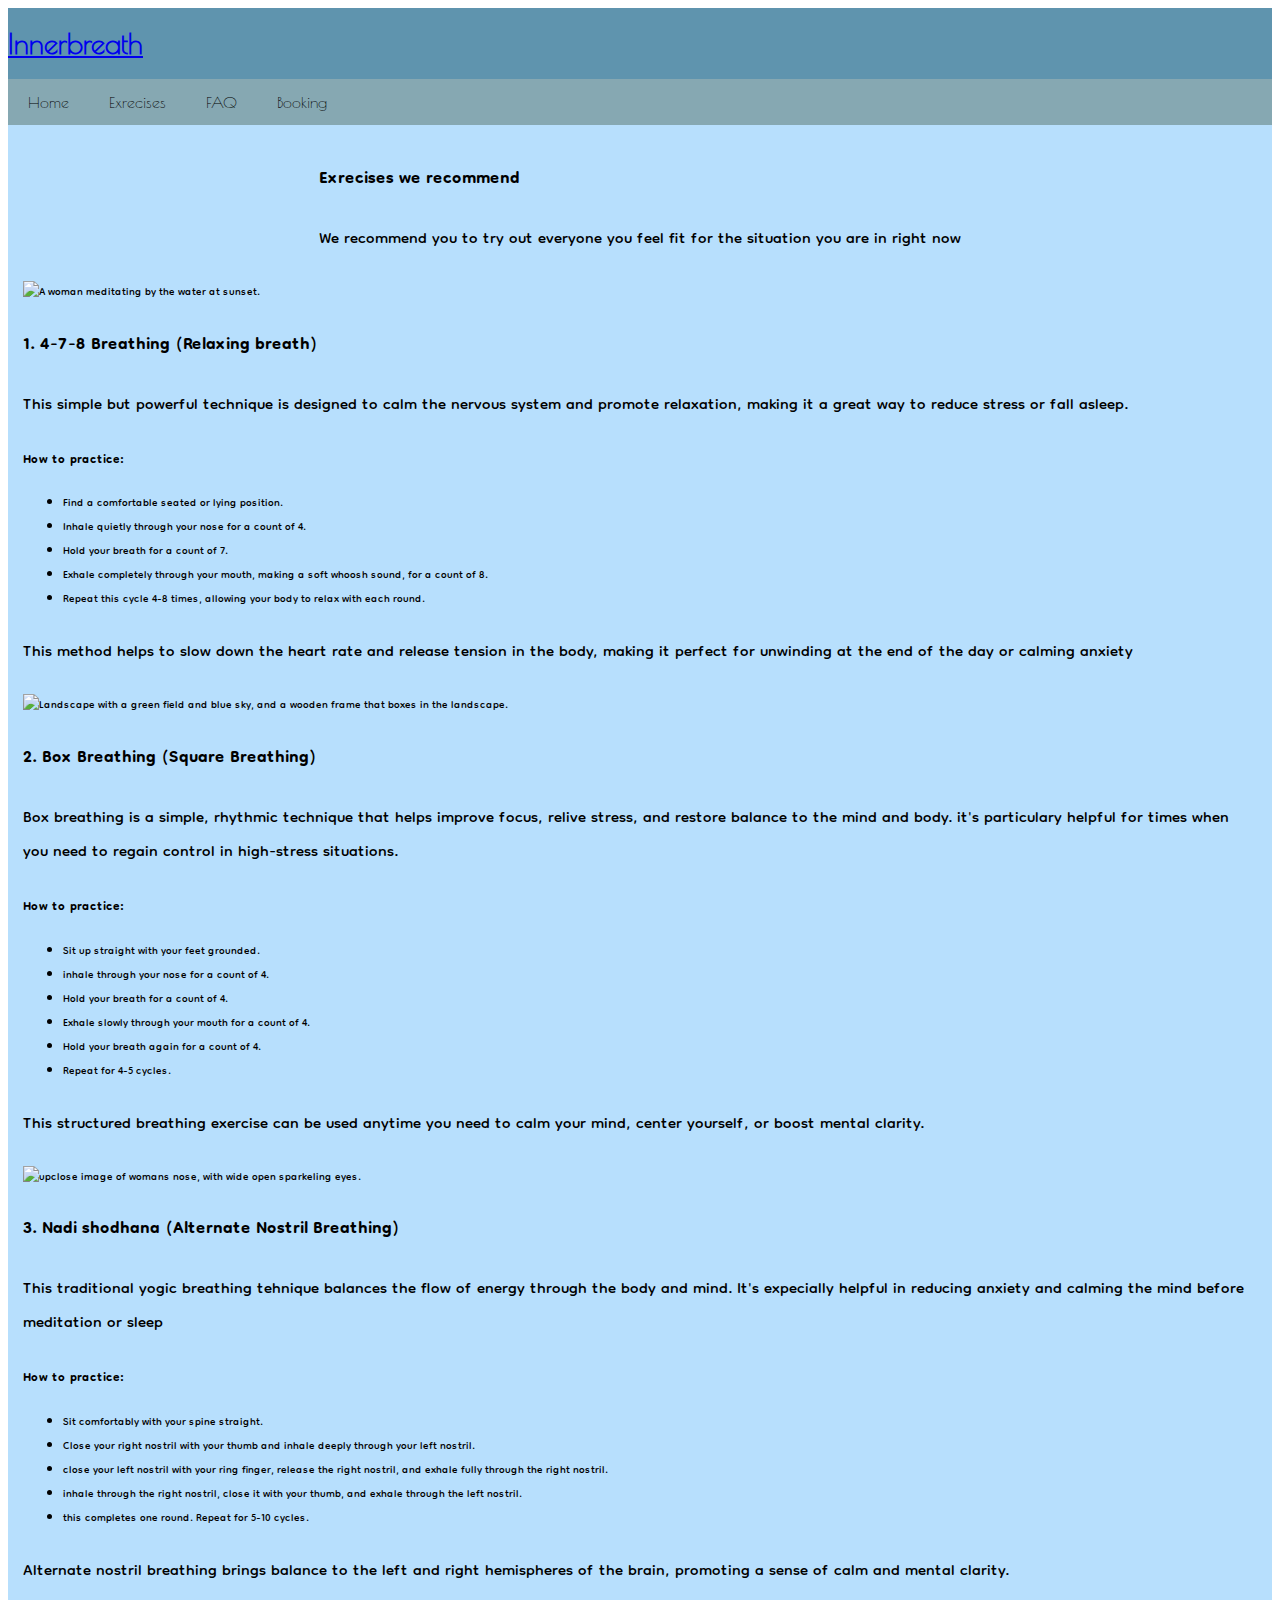
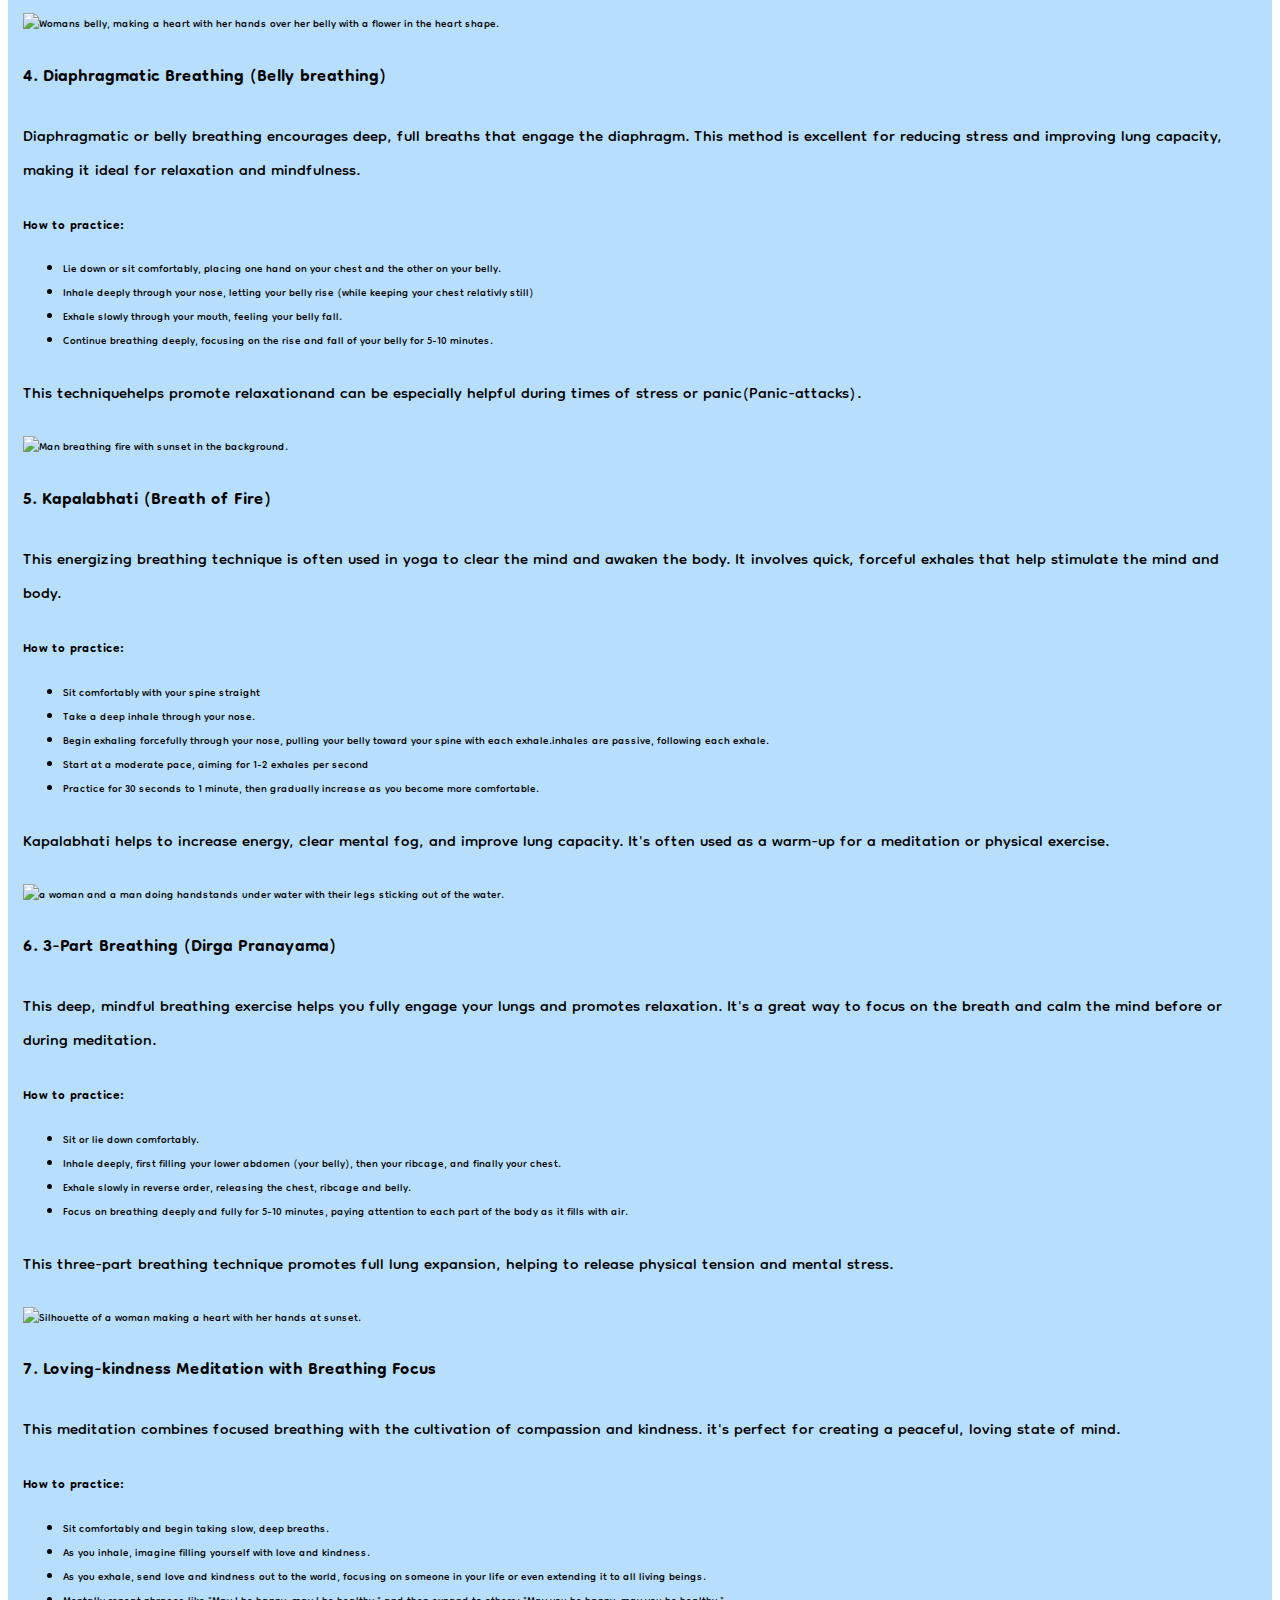
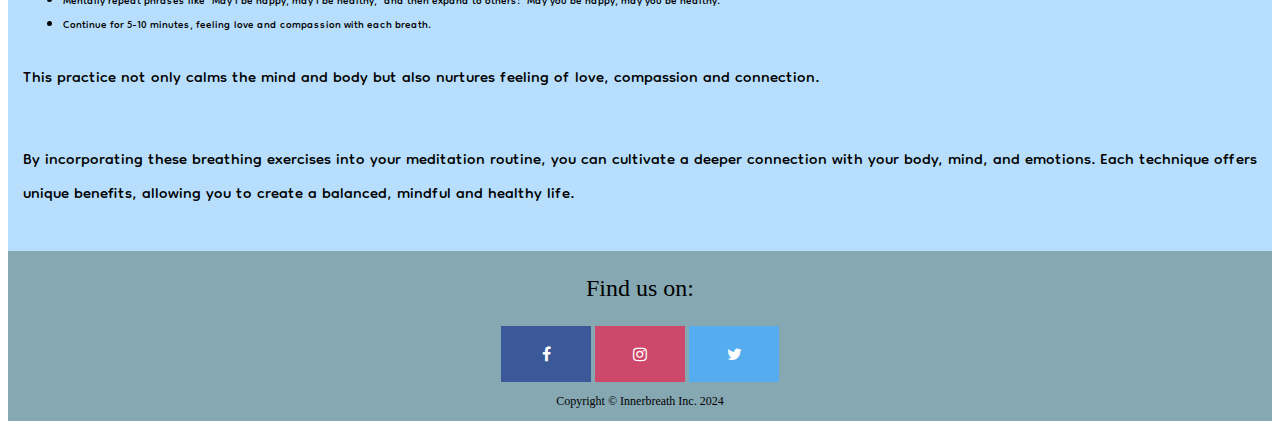
==== commit d32f56a9: "change font size on copyright text in footer." ====
--- a/exrecises.html
+++ b/exrecises.html
@@ -165,7 +165,7 @@
         <a href="https://www.facebook.com" target="_blank" class="fa fa-facebook"></a>
         <a href="https://www.instagram.com/" target="_blank" class="fa fa-instagram"></a>
         <a href="https://www.twitter.com/" target="_blank" class="fa fa-twitter"></a>
-            <p>
+            <p class="copyright">
               Copyright © Innerbreath Inc. 2024
             </p>
     </footer>
--- a/assets/css/style.css
+++ b/assets/css/style.css
@@ -59,6 +59,10 @@
     background: #cd486b;
     color: white;
   }
+
+  .copyright {
+    font-size:12px;
+  }
  /*Body */
  body {
     min-height: 80vh;
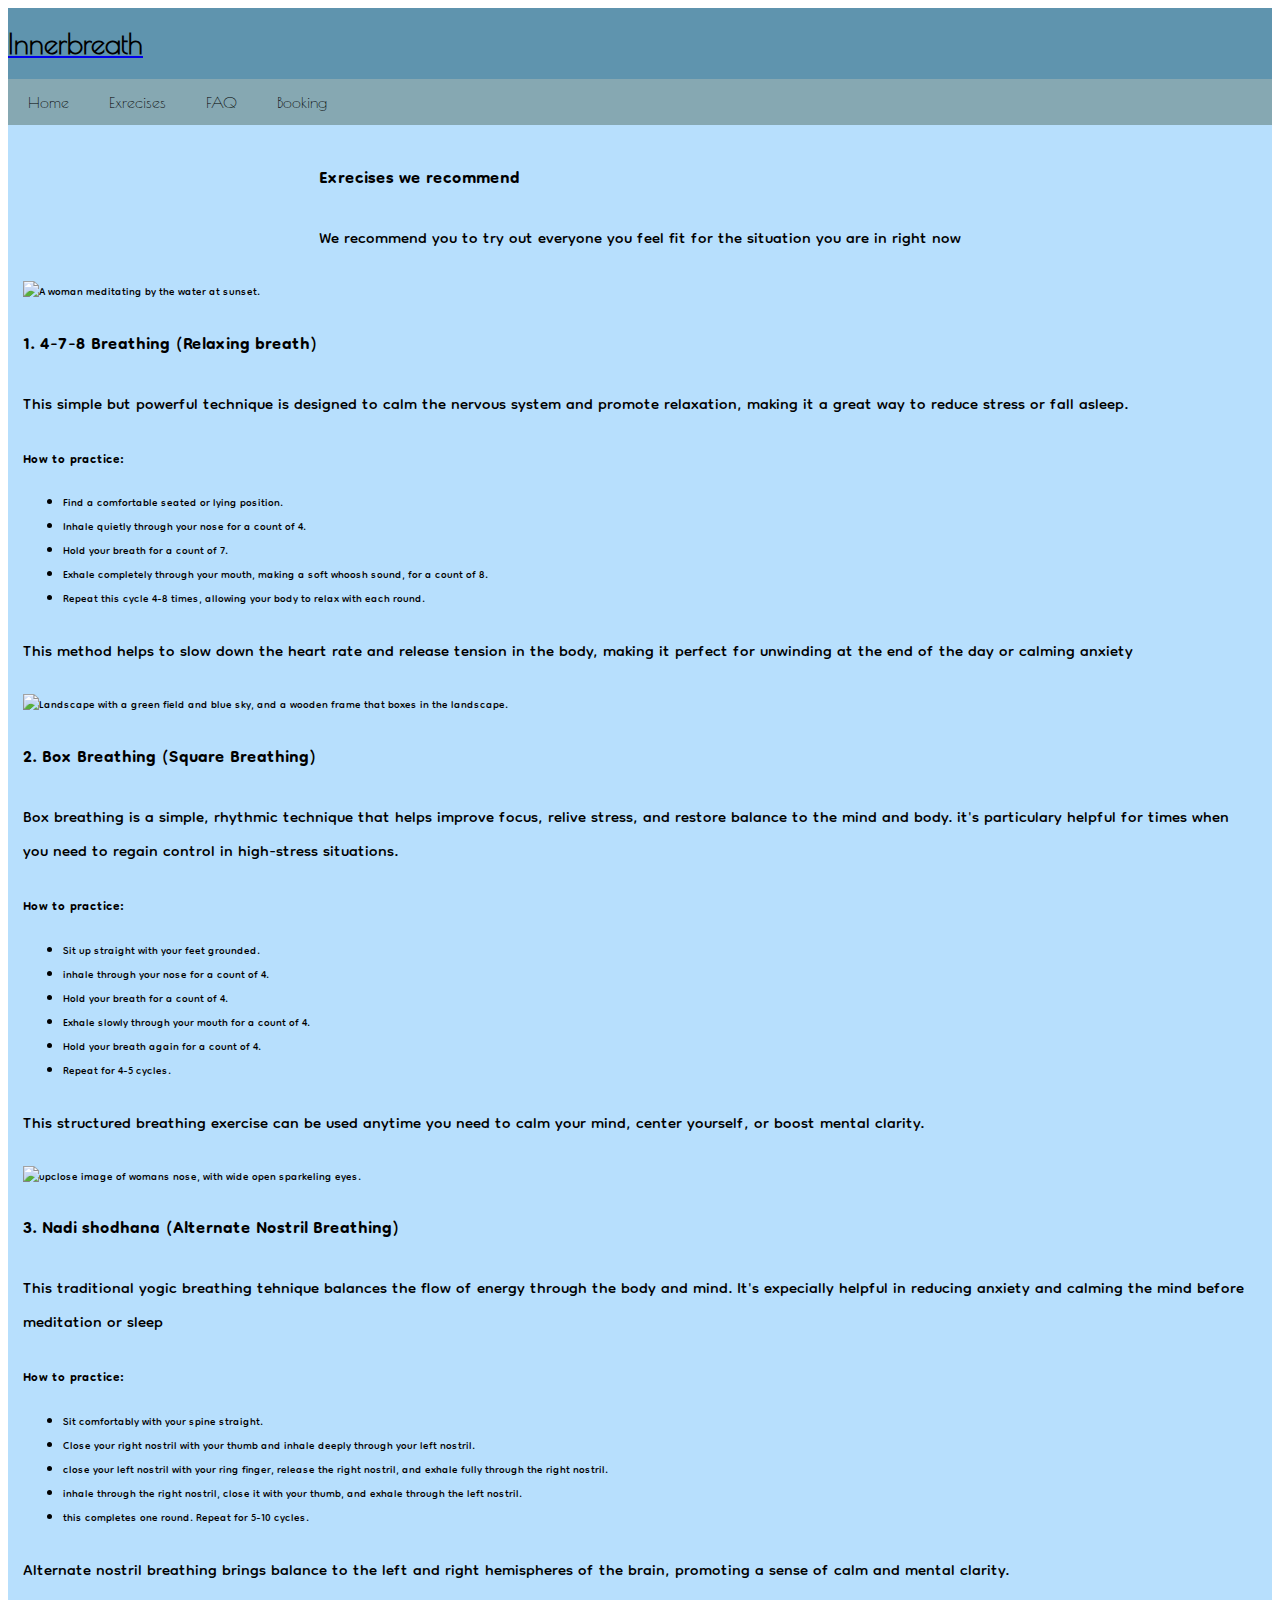
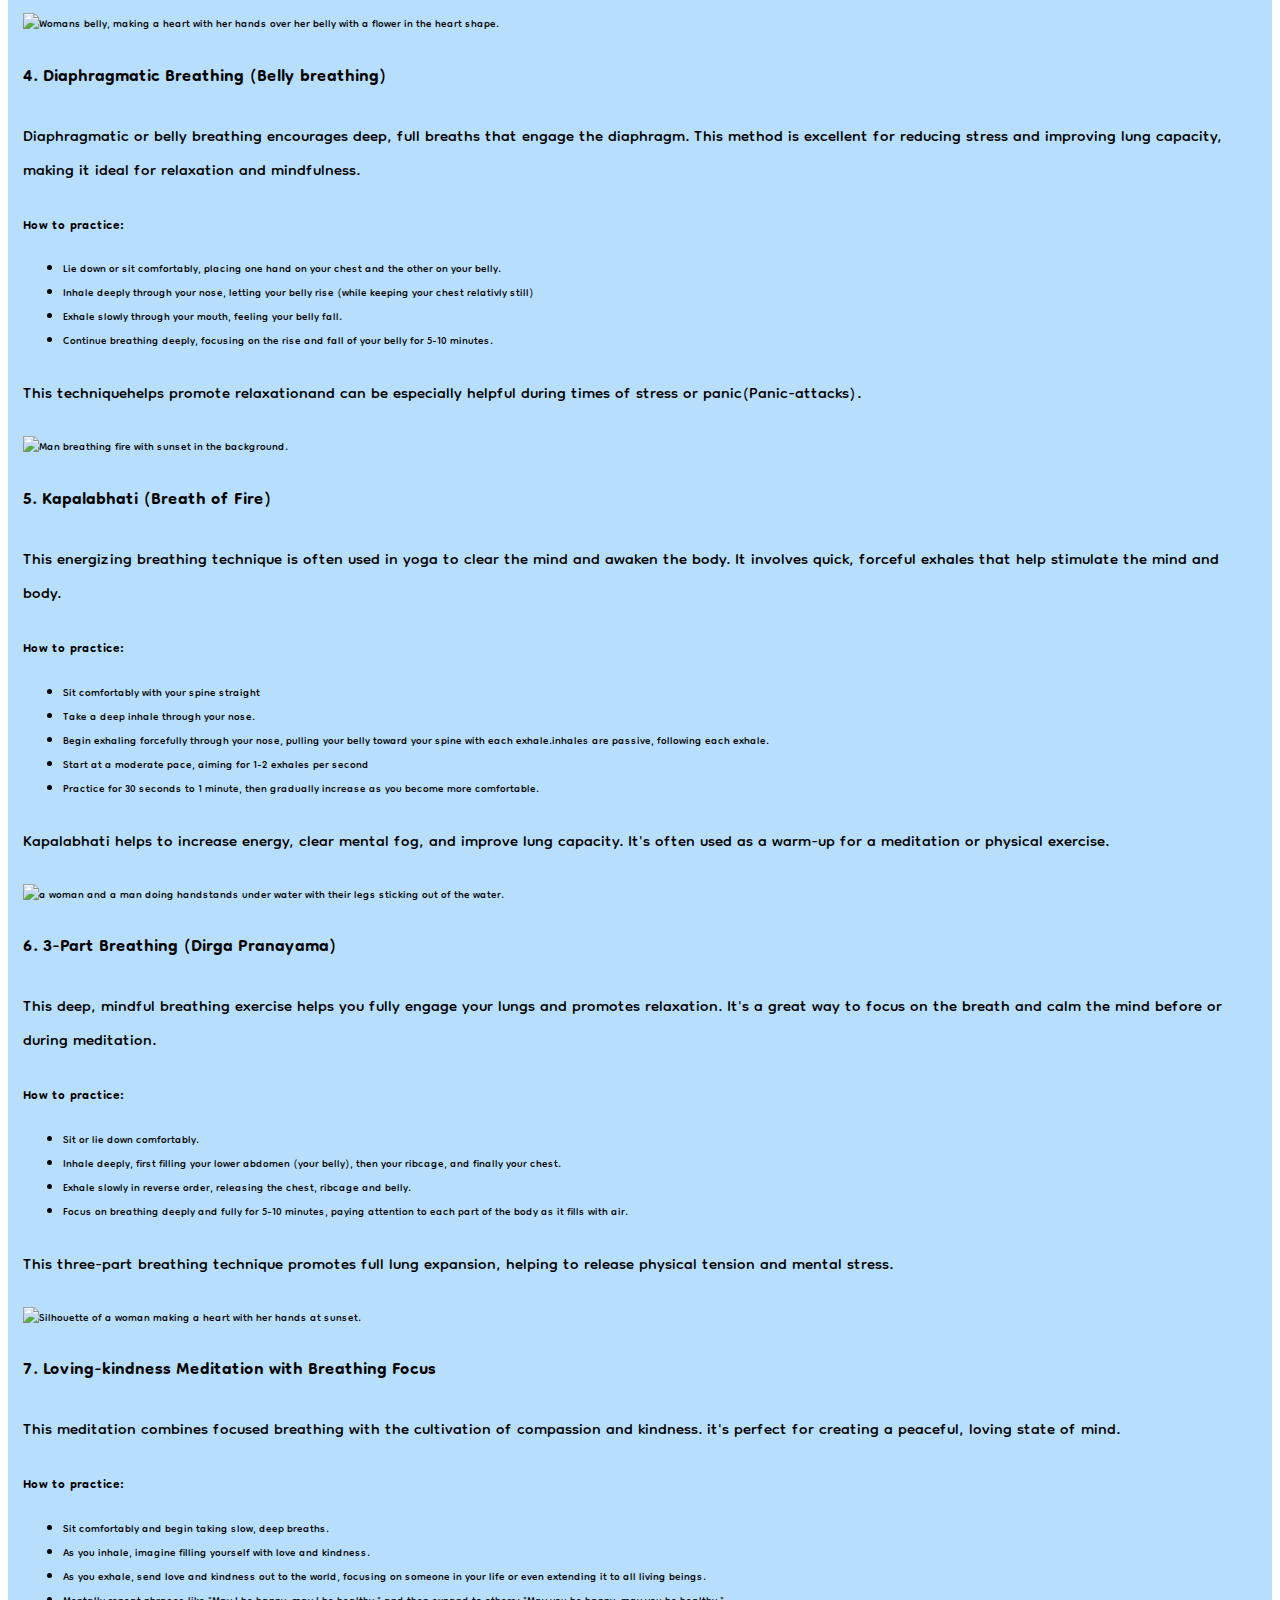
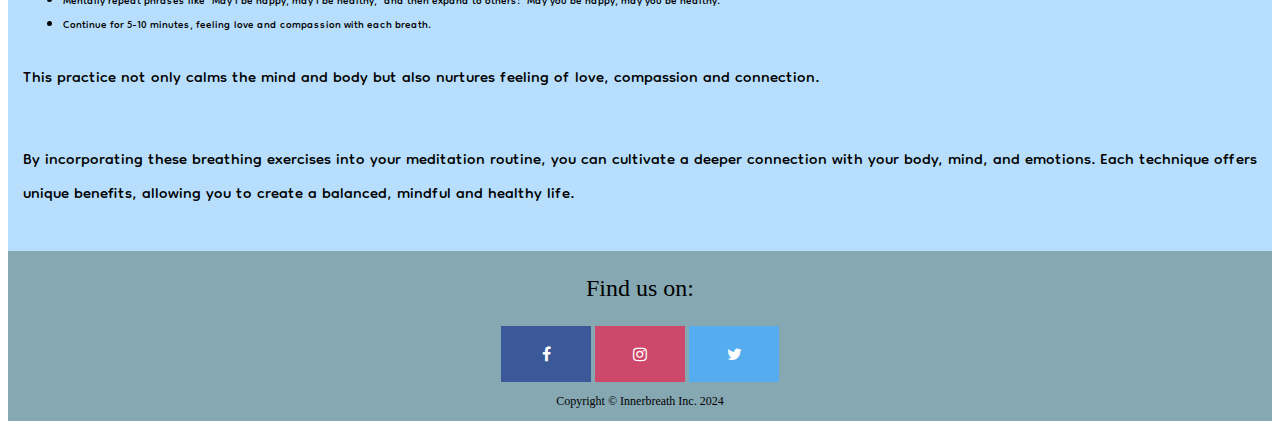
==== commit 340d395b: "add aria-label to social media links in footer" ====
--- a/exrecises.html
+++ b/exrecises.html
@@ -63,10 +63,10 @@
             <h3>How to practice:</h3>
             <ul>
                 <li>Find a comfortable seated or lying position.</li>
-                <li>Inhale quietly through your nose for a <bold>count of 4.</bold></li>
-                <li>Hold your breath for a <bold>count of 7.</bold></li>
-                <li>Exhale completely through your mouth, making a soft whoosh sound, for a <bold>count of 8.</bold></li>
-                <li>Repeat this cycle <bold>4-8 times</bold>, allowing your body to relax with each round.</li>
+                <li>Inhale quietly through your nose for a count of 4.</li>
+                <li>Hold your breath for a count of 7.</li>
+                <li>Exhale completely through your mouth, making a soft whoosh sound, for a count of 8.</li>
+                <li>Repeat this cycle 4-8 times, allowing your body to relax with each round.</li>
             </ul>
             <p>This method helps to slow down the heart rate and release tension in the body, making it perfect for unwinding at the end of the day or calming anxiety</p>
             <img src="https://cdn.pixabay.com/photo/2016/10/13/15/47/nature-art-1738091_1280.jpg" alt="Landscape with a green field and blue sky, and a wooden frame that boxes in the landscape." class="responsive-image">
@@ -76,11 +76,11 @@
             <h3>How to practice:</h3>
             <ul>
                 <li>Sit up straight with your feet grounded.</li>
-                <li>inhale through your nose for a <bold>count of 4.</bold></li>
-                <li>Hold your breath for a <bold>count of 4.</bold></li>
-                <li>Exhale slowly through your mouth for a <bold>count of 4.</bold></li>
-                <li>Hold your breath again for a <bold>count of 4.</bold></li>
-                <li>Repeat for <bold>4-5 cycles.</bold></li>
+                <li>inhale through your nose for a count of 4.</li>
+                <li>Hold your breath for a count of 4.</li>
+                <li>Exhale slowly through your mouth for a count of 4.</li>
+                <li>Hold your breath again for a count of 4.</li>
+                <li>Repeat for 4-5 cycles.</li>
             </ul>
             <p>This structured breathing exercise can be used anytime you need to calm your mind, center yourself, or boost mental clarity.</p>
             <img src="https://cdn.pixabay.com/photo/2015/09/09/21/31/eyes-933492_1280.jpg" alt="upclose image of womans nose, with wide open sparkeling eyes." class="responsive-image">
@@ -93,7 +93,7 @@
                 <li>Close your right nostril with your thumb and inhale deeply through your left nostril.</li>
                 <li>close your left nostril with your ring finger, release the right nostril, and exhale fully through the right nostril.</li>
                 <li>inhale through the right nostril, close it with your thumb, and exhale through the left nostril.</li>
-                <li>this completes one round. Repeat for <bold>5-10 cycles.</bold></li> 
+                <li>this completes one round. Repeat for 5-10 cycles.</li> 
             </ul>
             <p>Alternate nostril breathing brings balance to the left and right hemispheres of the brain, promoting a sense of calm and mental clarity.</p>
 
@@ -106,7 +106,7 @@
                 <li>Lie down or sit comfortably, placing one hand on your chest and the other on your belly.</li>
                 <li>Inhale deeply through your nose, letting your belly rise (while keeping your chest relativly still)</li>
                 <li>Exhale slowly through your mouth, feeling your belly fall.</li>
-                <li>Continue breathing deeply, focusing on the rise and fall of your belly for <bold>5-10 minutes.</bold></li>
+                <li>Continue breathing deeply, focusing on the rise and fall of your belly for 5-10 minutes.</li>
             </ul>
             <p>This techniquehelps promote relaxationand can be especially helpful during times of stress or panic(Panic-attacks).</p>
 
@@ -119,8 +119,8 @@
                 <li>Sit comfortably with your spine straight</li>
                 <li>Take a deep inhale through your nose.</li>
                 <li>Begin exhaling forcefully through your nose, pulling your belly toward your spine with each exhale.inhales are passive, following each exhale.</li>
-                <li>Start at a moderate pace, aiming for <bold>1-2 exhales per second</bold></li>
-                <li>Practice for <bold>30 seconds to 1 minute</bold>, then gradually increase as you become more comfortable.</li>
+                <li>Start at a moderate pace, aiming for 1-2 exhales per second</li>
+                <li>Practice for 30 seconds to 1 minute, then gradually increase as you become more comfortable.</li>
             </ul>
             <p>Kapalabhati helps to increase energy, clear mental fog, and improve lung capacity. It's often used as a warm-up for a meditation or physical exercise.</p>
 
@@ -131,9 +131,9 @@
             <h3>How to practice:</h3>
             <ul>
                 <li>Sit or lie down comfortably.</li>
-                <li>Inhale deeply, first filling your <bold>lower abdomen</bold> (your belly), then your <bold>ribcage</bold>, and finally your <bold>chest</bold>.</li>
+                <li>Inhale deeply, first filling your lower abdomen (your belly), then your ribcage, and finally your chest.</li>
                 <li>Exhale slowly in reverse order, releasing the chest, ribcage and belly.</li>
-                <li>Focus on breathing deeply and fully for <bold>5-10 minutes</bold>, paying attention to each part of the body as it fills with air.</li>
+                <li>Focus on breathing deeply and fully for 5-10 minutes, paying attention to each part of the body as it fills with air.</li>
             </ul>
             <p>This three-part breathing technique promotes full lung expansion, helping to release physical tension and mental stress.</p>
 
@@ -147,7 +147,7 @@
                 <li>As you inhale, imagine filling yourself with love and kindness.</li>
                 <li>As you exhale, send love and kindness out to the world, focusing on someone in your life or even extending it to all living beings.</li>
                 <li>Mentally repeat phrases like "May I be happy, may I be healthy," and then expand to others: "May you be happy, may you be healthy."</li>
-                <li>Continue for <bold>5-10 minutes</bold>, feeling love and compassion with each breath.</li>
+                <li>Continue for 5-10 minutes, feeling love and compassion with each breath.</li>
             </ul>
             <p>This practice not only calms the mind and body but also nurtures feeling of love, compassion and connection.</p>
 
@@ -162,9 +162,9 @@
     <!--footer-->
     <footer>
         <p>Find us on:</p>
-        <a href="https://www.facebook.com" target="_blank" class="fa fa-facebook"></a>
-        <a href="https://www.instagram.com/" target="_blank" class="fa fa-instagram"></a>
-        <a href="https://www.twitter.com/" target="_blank" class="fa fa-twitter"></a>
+        <a href="https://www.facebook.com" target="_blank" class="fa fa-facebook" aria-label="Facebook social media link"></a>
+        <a href="https://www.instagram.com/" target="_blank" class="fa fa-instagram" aria-label="Instagram social media link"></a>
+        <a href="https://www.twitter.com/" target="_blank" class="fa fa-twitter" aria-label="Twitter social media link"></a>
             <p class="copyright">
               Copyright © Innerbreath Inc. 2024
             </p>
--- a/assets/css/style.css
+++ b/assets/css/style.css
@@ -7,6 +7,10 @@
 
 .header {
     color:#555;
+}
+
+#logo {
+    color:black
 }
 
 main {
@@ -81,7 +85,7 @@
     display: inline-block;
     padding: 10px 20px;
     font-size: 16px;
-    color: white;
+    color: black;
     background-color: #62a999;
     text-align: center;
     border: none;
